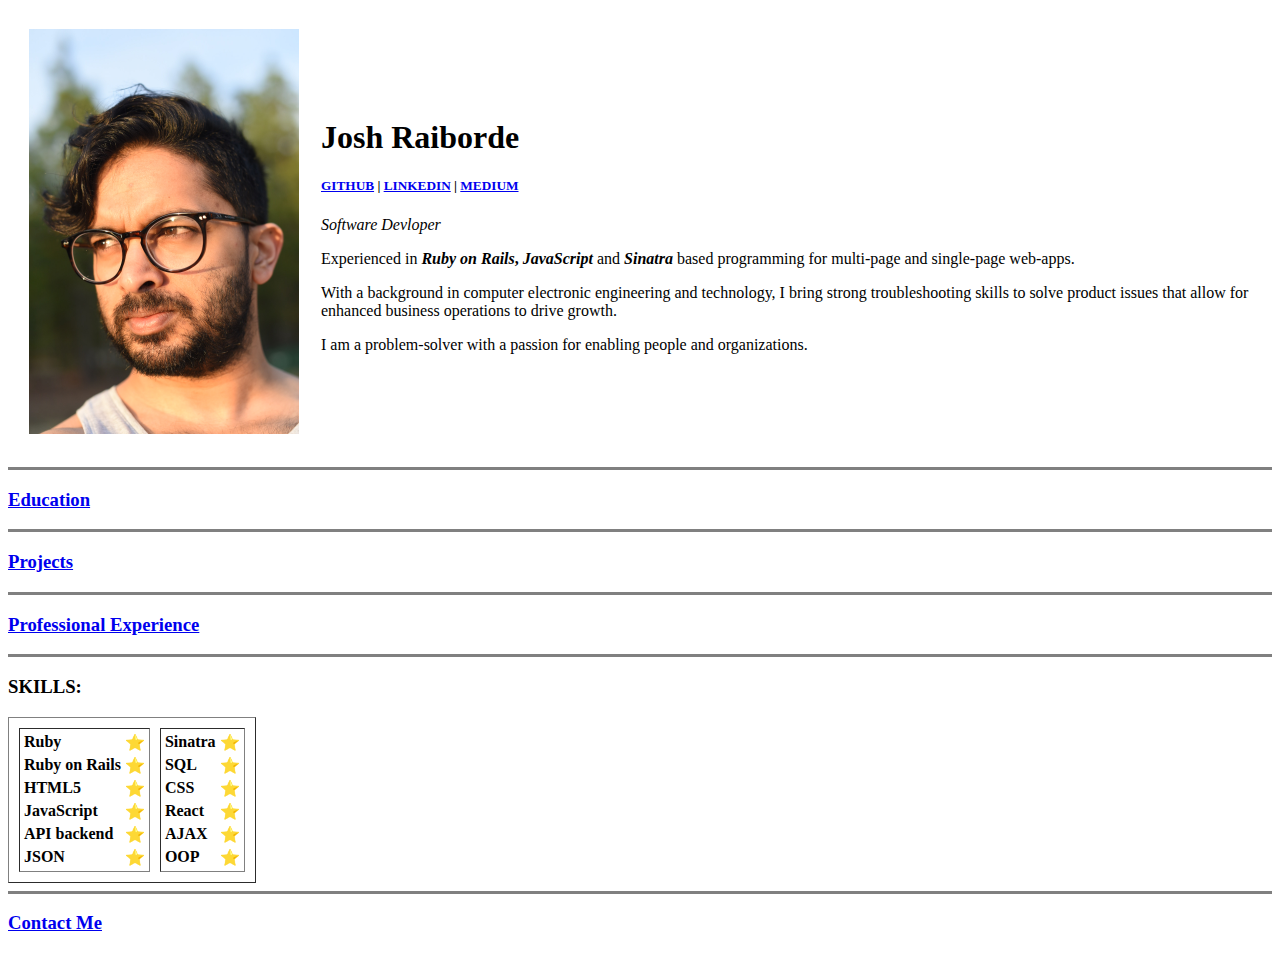
==== index.html @ f94f3f42 "added a link to a contact-me page" ====
<!DOCTYPE html>
<html lang="en">
  <head>
    <meta charset="UTF-8" />
    <meta http-equiv="X-UA-Compatible" content="IE=edge" />
    <meta name="viewport" content="width=device-width, initial-scale=1.0" />
    <title>Josh's Personal Site</title>
  </head>
  <body>
    <table cellspacing="20">
      <tr>
        <td><img
          src="images/Josh Raiborde Profile Photo.jpg"
          alt="Josh Raiborde Profile Photo"
          width="270"
          height="auto"
          >
        </td>
        <td>
          <h1>Josh Raiborde</h1>
    <h5>
      <strong><a href="https://github.com/joshraiborde">GITHUB</a></strong> |
      <strong><a href="https://www.linkedin.com/in/joshraiborde/">LINKEDIN</a></strong> |
      <strong><a href="https://www.linkedin.com/in/joshraiborde/">MEDIUM</a></strong>
    </h5>
    <p>
      <em>Software Devloper</em>
    </p>
    <p>Experienced in <em><strong>Ruby on Rails</em>,  <em>JavaScript</em></strong> and <em><strong>Sinatra</em></strong> based programming for multi-page and single-page web-apps.</p>
    <p>With a background in computer electronic engineering and technology, I bring strong troubleshooting skills to solve product issues that allow for enhanced business operations to drive growth.</p>
      <p> I am a problem-solver with a passion for enabling people and organizations.</p>
        </td>
      </tr>
    </table>
      <!-- <img
      src="images/Josh Raiborde Profile Photo.jpg"
      alt="Josh Raiborde Profile Photo"
      width="270"
      height="auto"
      > -->
      <!-- <img src="https://pbs.twimg.com/profile_images/1409907277168062466/JUqxgQou_400x400.jpg" alt="Josh_Raiborde_Profile_Pic"> -->
    <!-- <h1>Josh Raiborde</h1>
    <h5>
      <strong><a href="https://github.com/joshraiborde">GITHUB</a></strong> |
      <strong><a href="https://www.linkedin.com/in/joshraiborde/">LINKEDIN</a></strong> |
      <strong><a href="https://www.linkedin.com/in/joshraiborde/">MEDIUM</a></strong>
    </h5>
    <p>
      <em>Software Devloper</em>
    </p> -->
    <!-- <p>Experienced in <em><strong>Ruby on Rails</em>, <em>JavaScript</em></strong> and <em><strong>Sinatra</em></strong> based programming for multi-page and single-page web-apps. With a background in computer electronic engineering and technology, I bring strong troubleshooting skills to solve product issues that allow for enhanced business operations to drive growth. I am a problem-solver with a passion for enabling people and organizations.</p> -->
    <hr size="3" noshade>
    <h3> <a href="education.html">Education</a> </h3>
    <hr size="3" noshade>
    <h3> <a href="projects.html">Projects</a> </h3>
    <hr size="3" noshade>
    <h3> <a href="professional_experience.html">Professional Experience</a> </h3>
    <hr size="3" noshade />
    <h3>SKILLS:</h3>
    <table border="1" cellspacing="10">
          <tr>
            <td>
              <table >
                <tr>
                  <td ><strong>Ruby</strong></td>        
                  <td>⭐️</td>
                </tr>
                    <td ><strong>Ruby on Rails</strong></td>        
                    <td>⭐️</td>
                  </tr>
                  <tr>
                    <td ><strong>HTML5</strong></td>        
                    <td>⭐️</td>
                  </tr>
                  <tr>
                    <td ><strong>JavaScript</strong></td>        
                    <td>⭐️</td>
                  </tr>
                  <tr>
                    <td ><strong>API backend</strong></td>        
                    <td>⭐️</td>
                  </tr>
                  <tr>
                    <td ><strong>JSON</strong></td>        
                    <td>⭐️</td>
                  </tr>
            </table>
            </td>
            <td>
              <table >
                <tr>
                  <td><strong>Sinatra</strong></td>        
                  <td>⭐️</td>
                </tr>
                    <td ><strong>SQL</strong></td>        
                    <td>⭐️</td>
                  </tr>
                  <tr>
                    <td ><strong>CSS</strong></td>        
                    <td>⭐️</td>
                  </tr>
                  <tr>
                    <td ><strong>React</strong></td>        
                    <td>⭐️</td>
                  </tr>
                  <tr>
                    <td ><strong>AJAX</strong></td>        
                    <td>⭐️</td>
                  </tr>
                  <tr>
                    <td ><strong>OOP</strong></td>        
                    <td>⭐️</td>
                  </tr>
            </table>
            </td>
          </tr>
        </table>
        <hr size="3" noshade>
        <h3> <a href="contact-me.html">Contact Me</a> </h3>
  </body>
</html>
<!-- /Users/joshrai/Dropbox/Udemy/WebDevBC/Section 02 Introduction to HTML/15HTML_Boilerplate/HTML_Personal_Site/index.html -->
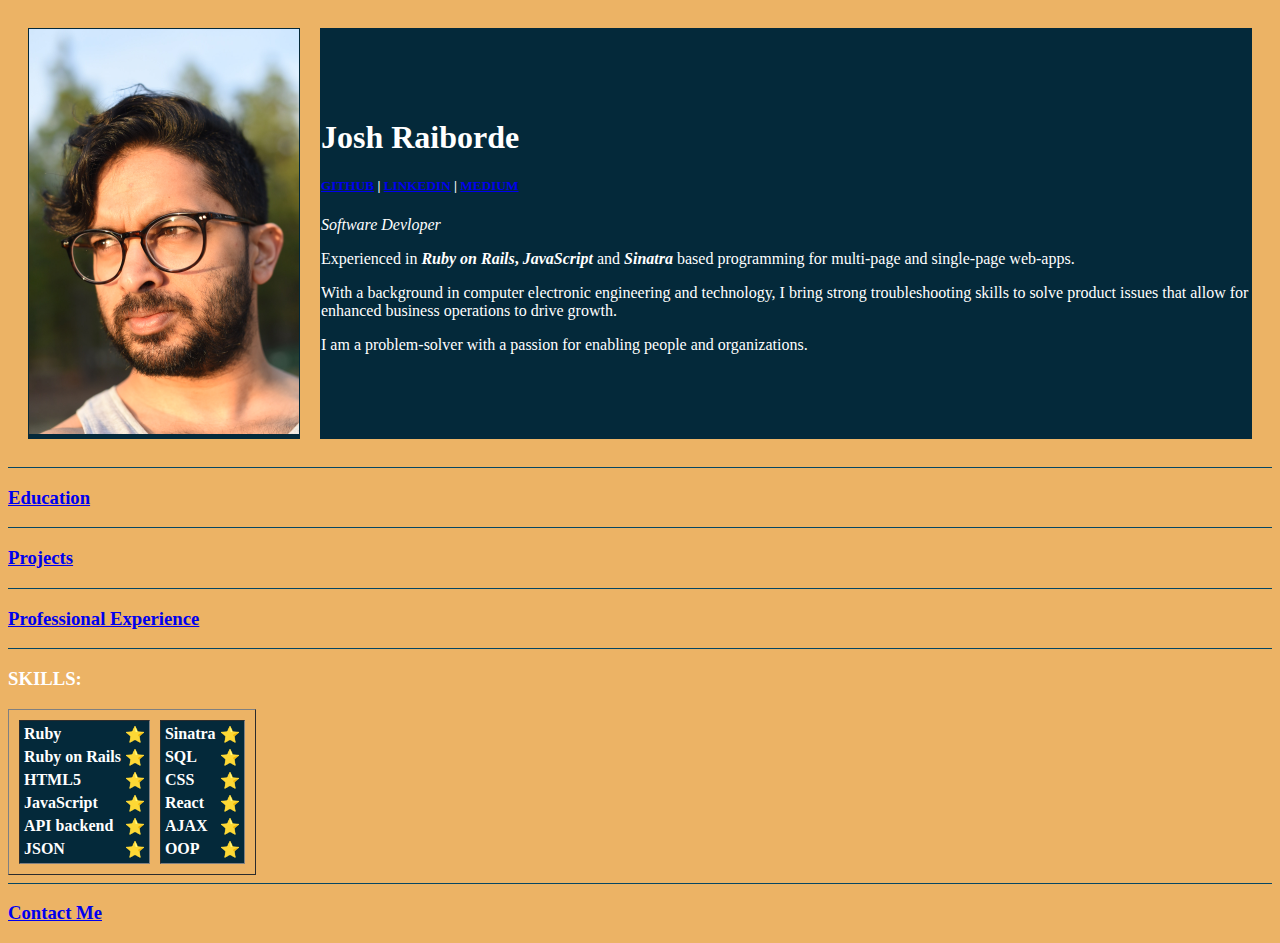
==== commit 8e3e6db6: "trying out styling in html" ====
--- a/index.html
+++ b/index.html
@@ -5,6 +5,22 @@
     <meta http-equiv="X-UA-Compatible" content="IE=edge" />
     <meta name="viewport" content="width=device-width, initial-scale=1.0" />
     <title>Josh's Personal Site</title>
+    <style>
+      body {
+        background-color: #ECB365;
+      }
+
+      hr {
+        background-color: #064663;
+        border-style: none;
+      }
+      tr{
+        background-color: #04293A;
+      }
+      h1, p, h3, h5, td {
+        color: white;
+      }
+    </style>
   </head>
   <body>
     <table cellspacing="20">
@@ -19,9 +35,9 @@
         <td>
           <h1>Josh Raiborde</h1>
     <h5>
-      <strong><a href="https://github.com/joshraiborde">GITHUB</a></strong> |
-      <strong><a href="https://www.linkedin.com/in/joshraiborde/">LINKEDIN</a></strong> |
-      <strong><a href="https://www.linkedin.com/in/joshraiborde/">MEDIUM</a></strong>
+      <strong><a href="https://github.com/joshraiborde" target="_blank">GITHUB</a></strong> |
+      <strong><a href="https://www.linkedin.com/in/joshraiborde/" target="_blank">LINKEDIN</a></strong> |
+      <strong><a href="https://joshraiborde.medium.com/" target="_blank">MEDIUM</a></strong>
     </h5>
     <p>
       <em>Software Devloper</em>
@@ -32,29 +48,13 @@
         </td>
       </tr>
     </table>
-      <!-- <img
-      src="images/Josh Raiborde Profile Photo.jpg"
-      alt="Josh Raiborde Profile Photo"
-      width="270"
-      height="auto"
-      > -->
-      <!-- <img src="https://pbs.twimg.com/profile_images/1409907277168062466/JUqxgQou_400x400.jpg" alt="Josh_Raiborde_Profile_Pic"> -->
-    <!-- <h1>Josh Raiborde</h1>
-    <h5>
-      <strong><a href="https://github.com/joshraiborde">GITHUB</a></strong> |
-      <strong><a href="https://www.linkedin.com/in/joshraiborde/">LINKEDIN</a></strong> |
-      <strong><a href="https://www.linkedin.com/in/joshraiborde/">MEDIUM</a></strong>
-    </h5>
-    <p>
-      <em>Software Devloper</em>
-    </p> -->
-    <!-- <p>Experienced in <em><strong>Ruby on Rails</em>, <em>JavaScript</em></strong> and <em><strong>Sinatra</em></strong> based programming for multi-page and single-page web-apps. With a background in computer electronic engineering and technology, I bring strong troubleshooting skills to solve product issues that allow for enhanced business operations to drive growth. I am a problem-solver with a passion for enabling people and organizations.</p> -->
+
     <hr size="3" noshade>
-    <h3> <a href="education.html">Education</a> </h3>
+    <h3> <a href="education.html" target="_blank">Education</a> </h3>
     <hr size="3" noshade>
-    <h3> <a href="projects.html">Projects</a> </h3>
+    <h3> <a href="projects.html" target="_blank">Projects</a> </h3>
     <hr size="3" noshade>
-    <h3> <a href="professional_experience.html">Professional Experience</a> </h3>
+    <h3> <a href="professional_experience.html" target="_blank">Professional Experience</a> </h3>
     <hr size="3" noshade />
     <h3>SKILLS:</h3>
     <table border="1" cellspacing="10">
@@ -116,7 +116,6 @@
           </tr>
         </table>
         <hr size="3" noshade>
-        <h3> <a href="contact-me.html">Contact Me</a> </h3>
+        <h3> <a href="contact-me.html" target="_blank">Contact Me</a> </h3>
   </body>
 </html>
-<!-- /Users/joshrai/Dropbox/Udemy/WebDevBC/Section 02 Introduction to HTML/15HTML_Boilerplate/HTML_Personal_Site/index.html -->
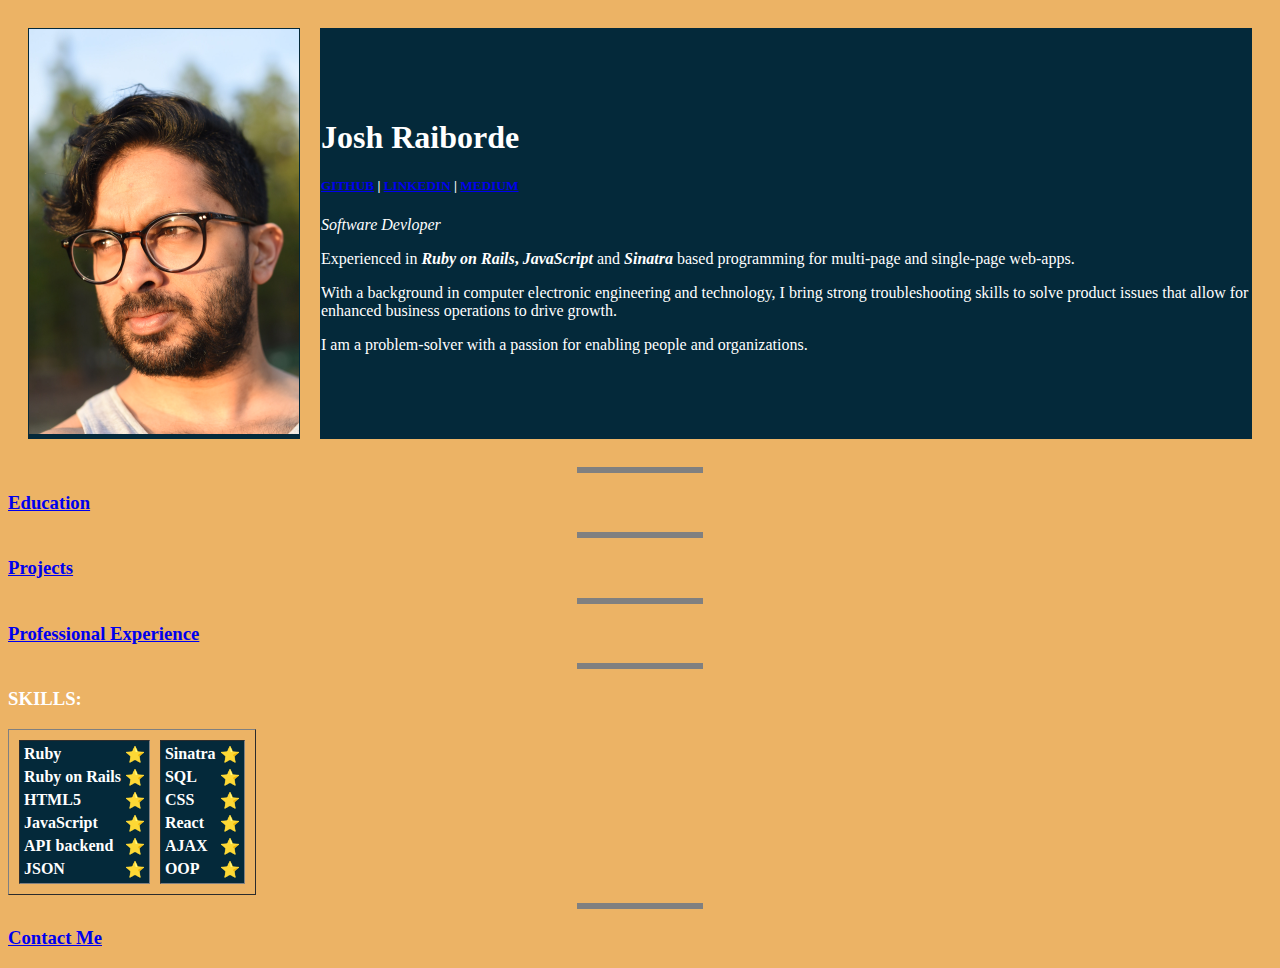
==== commit 5f5f4236: "styled the hr in index" ====
--- a/index.html
+++ b/index.html
@@ -11,8 +11,11 @@
       }
 
       hr {
-        background-color: #064663;
         border-style: none;
+        border-top-style: dotted;
+        border-color: grey;
+        border-width: 5px;
+        width: 10%;
       }
       tr{
         background-color: #04293A;
@@ -20,6 +23,9 @@
       h1, p, h3, h5, td {
         color: white;
       }
+
+
+
     </style>
   </head>
   <body>
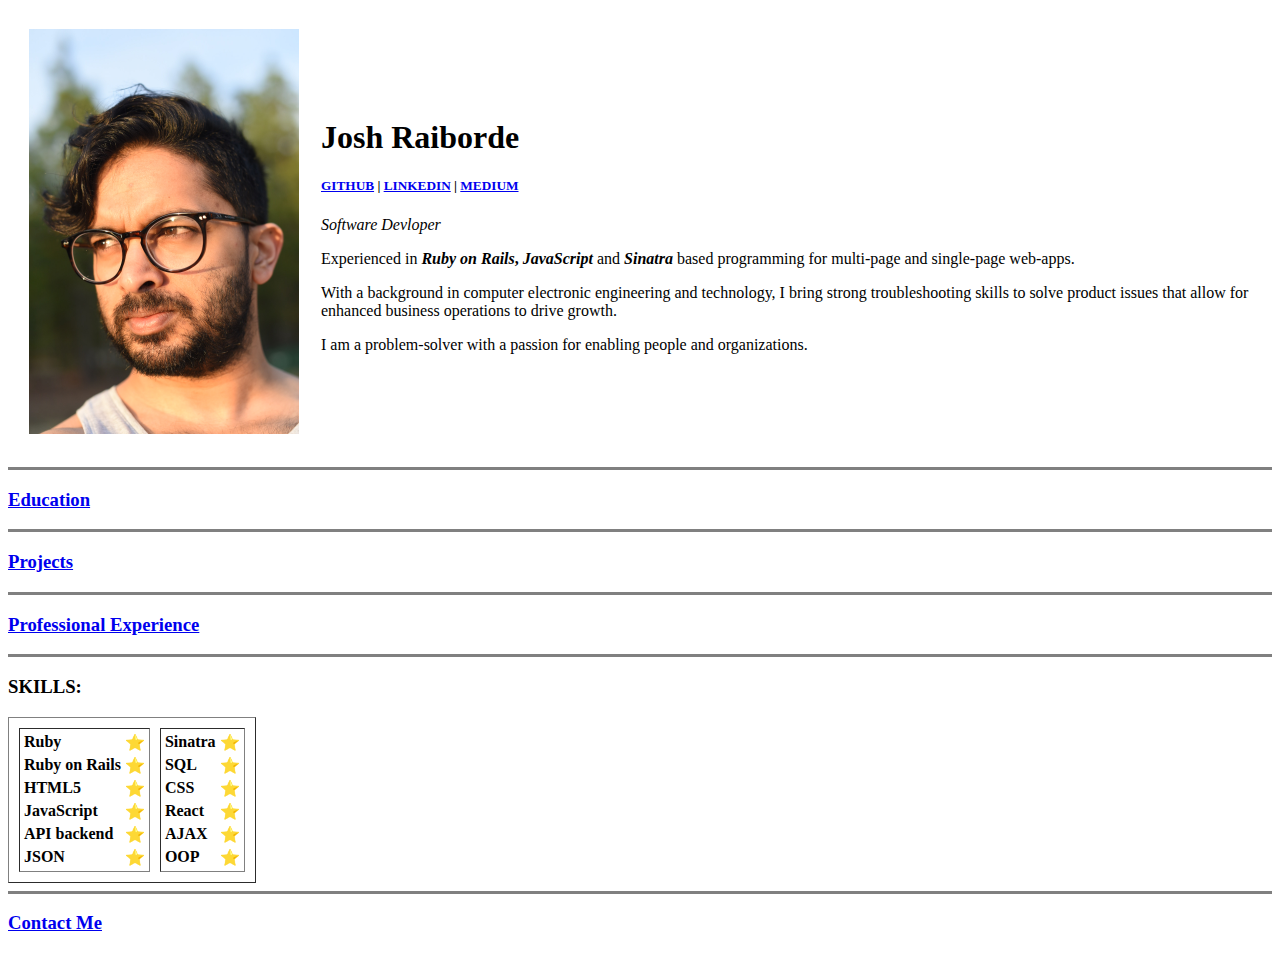
==== commit 746d141c: "moved styling from index.html to style.css" ====
--- a/index.html
+++ b/index.html
@@ -5,28 +5,7 @@
     <meta http-equiv="X-UA-Compatible" content="IE=edge" />
     <meta name="viewport" content="width=device-width, initial-scale=1.0" />
     <title>Josh's Personal Site</title>
-    <style>
-      body {
-        background-color: #ECB365;
-      }
-
-      hr {
-        border-style: none;
-        border-top-style: dotted;
-        border-color: grey;
-        border-width: 5px;
-        width: 10%;
-      }
-      tr{
-        background-color: #04293A;
-      }
-      h1, p, h3, h5, td {
-        color: white;
-      }
-
-
-
-    </style>
+  
   </head>
   <body>
     <table cellspacing="20">
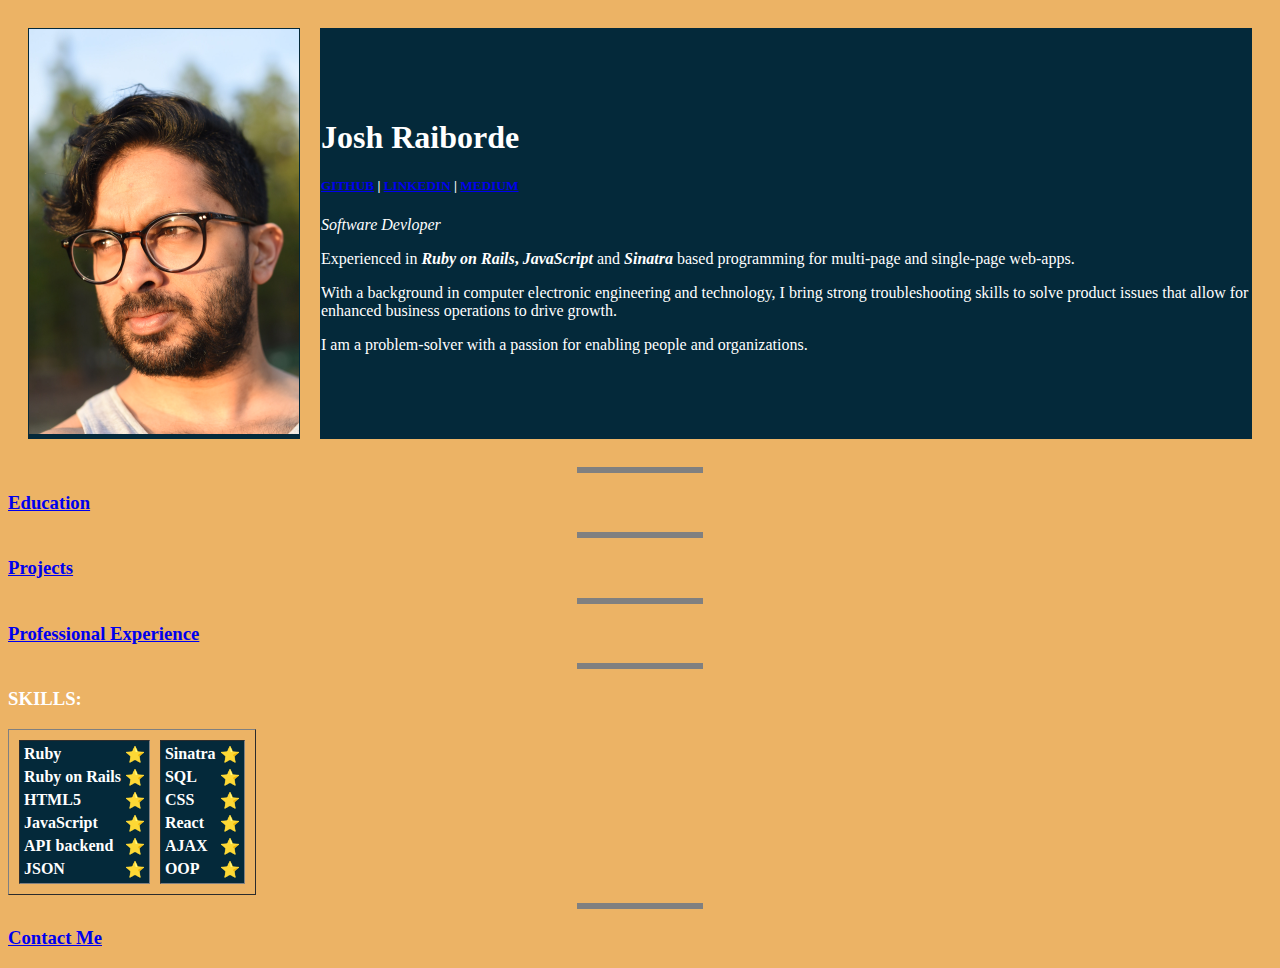
==== commit 619f6e2f: "added a link tag to style.css" ====
--- a/index.html
+++ b/index.html
@@ -5,8 +5,9 @@
     <meta http-equiv="X-UA-Compatible" content="IE=edge" />
     <meta name="viewport" content="width=device-width, initial-scale=1.0" />
     <title>Josh's Personal Site</title>
+    <link rel="stylesheet" href="css/styles.css">
+  </head>
   
-  </head>
   <body>
     <table cellspacing="20">
       <tr>
--- a/css/styles.css
+++ b/css/styles.css
@@ -0,0 +1,17 @@
+body {
+    background-color: #ECB365;
+  }
+
+  hr {
+    border-style: none;
+    border-top-style: dotted;
+    border-color: grey;
+    border-width: 5px;
+    width: 10%;
+  }
+  tr{
+    background-color: #04293A;
+  }
+  h1, p, h3, h5, td {
+    color: white;
+  }